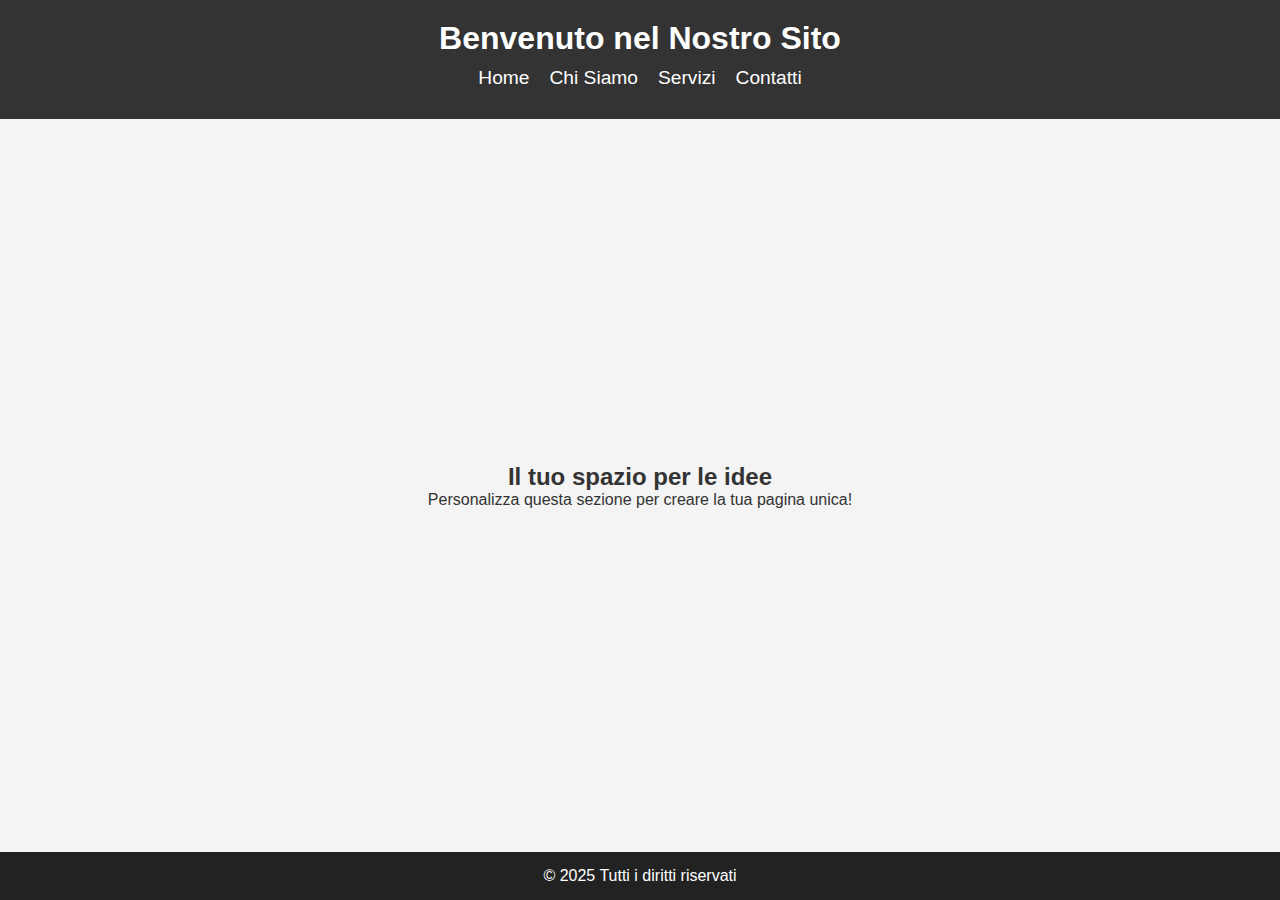
==== sito/index.html @ ecc30b9c "aggiunta sito" ====
<!DOCTYPE html>
<html lang="it">
<head>
    <meta charset="UTF-8">
    <meta name="viewport" content="width=device-width, initial-scale=1.0">
    <title>Homepage</title>
    <link rel="stylesheet" href="stylesheet.css">
</head>
<body>
    <header>
        <h1>Benvenuto nel Nostro Sito</h1>
        <nav>
            <ul>
                <li><a href="#">Home</a></li>
                <li><a href="#">Chi Siamo</a></li>
                <li><a href="#">Servizi</a></li>
                <li><a href="#">Contatti</a></li>
            </ul>
        </nav>
    </header>
    
    <main>
        <section>
            <h2>Il tuo spazio per le idee</h2>
            <p>Personalizza questa sezione per creare la tua pagina unica!</p>
        </section>
    </main>
    
    <footer>
        <p>&copy; 2025 Tutti i diritti riservati</p>
    </footer>
</body>
</html>
---- sito/stylesheet.css ----
* {
    margin: 0;
    padding: 0;
    box-sizing: border-box;
    font-family: 'Arial', sans-serif;
}

body {
    background-color: #f4f4f4;
    color: #333;
    display: flex;
    flex-direction: column;
    min-height: 100vh;
}

header {
    background: #333;
    color: #fff;
    padding: 20px;
    text-align: center;
}

nav ul {
    list-style: none;
    display: flex;
    justify-content: center;
    gap: 20px;
    padding: 10px 0;
}

nav ul li {
    display: inline;
}

nav ul li a {
    color: #fff;
    text-decoration: none;
    font-size: 1.2em;
}

main {
    flex: 1;
    display: flex;
    align-items: center;
    justify-content: center;
    text-align: center;
    padding: 20px;
}

footer {
    background: #222;
    color: white;
    text-align: center;
    padding: 15px;
}

/* Responsive Design */
@media (max-width: 768px) {
    nav ul {
        flex-direction: column;
        gap: 10px;
    }
}

@media (max-width: 480px) {
    header h1 {
        font-size: 1.5em;
    }

    nav ul li a {
        font-size: 1em;
    }
}
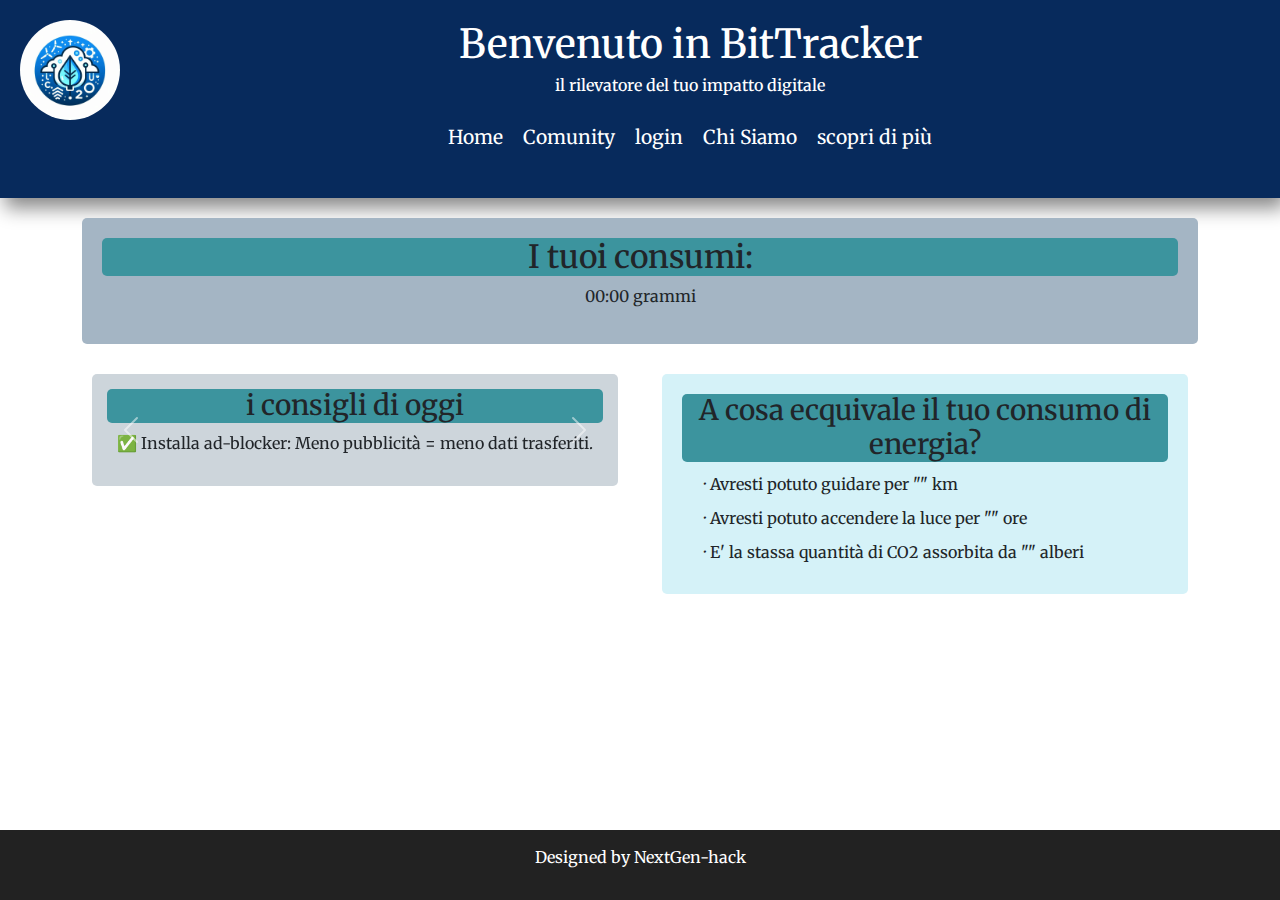
==== commit 70c4aadc: "aggiornamento webapp" ====
--- a/sito/index.html
+++ b/sito/index.html
@@ -5,29 +5,119 @@
     <meta name="viewport" content="width=device-width, initial-scale=1.0">
     <title>Homepage</title>
     <link rel="stylesheet" href="stylesheet.css">
+
+    <link rel="icon" type="image/x-icon" href="logo-Photoroom.png">
+
+    <link href="https://cdn.jsdelivr.net/npm/bootstrap@5.3.3/dist/css/bootstrap.min.css" rel="stylesheet" integrity="sha384-QWTKZyjpPEjISv5WaRU9OFeRpok6YctnYmDr5pNlyT2bRjXh0JMhjY6hW+ALEwIH" crossorigin="anonymous">
+    <script src="https://cdn.jsdelivr.net/npm/bootstrap@5.3.3/dist/js/bootstrap.bundle.min.js" integrity="sha384-YvpcrYf0tY3lHB60NNkmXc5s9fDVZLESaAA55NDzOxhy9GkcIdslK1eN7N6jIeHz" crossorigin="anonymous"></script>
+
+    <link rel="preconnect" href="https://fonts.googleapis.com">
+    <link rel="preconnect" href="https://fonts.gstatic.com" crossorigin>
+    <link href="https://fonts.googleapis.com/css2?family=Merriweather:ital,opsz,wght@0,18..144,300..900;1,18..144,300..900&display=swap" rel="stylesheet">
+
+
 </head>
 <body>
     <header>
-        <h1>Benvenuto nel Nostro Sito</h1>
+        <div id="logoImg">
+            <img src="logo.png" height="100px" width="100px">
+        </div>
+
+        <h1>Benvenuto in BitTracker</h1>
+        <h6>il rilevatore del tuo impatto digitale</h6>
+
         <nav>
             <ul>
-                <li><a href="#">Home</a></li>
-                <li><a href="#">Chi Siamo</a></li>
-                <li><a href="#">Servizi</a></li>
-                <li><a href="#">Contatti</a></li>
-            </ul>
+                <li><a href="index.html">Home</a></li>
+                <li><a href="community.html">Comunity</a></li>
+                <li><a href="login.html">login</a></li>
+                <li><a href="contacts.html">Chi Siamo</a></li>
+                <li><a href="explore.html">scopri di più</a></li>
+            </ul>   
         </nav>
+
     </header>
     
-    <main>
-        <section>
-            <h2>Il tuo spazio per le idee</h2>
-            <p>Personalizza questa sezione per creare la tua pagina unica!</p>
-        </section>
-    </main>
+
+
+    <div class="container text-center">
+
+        <div class="row">
+            <main>
+                <section id="dataConsuption">
+                    <h2>I tuoi consumi: </h2>
+                    <p>00:00 grammi</p>
+                </section>
+            </main>
+        </div>
+
+        <div class="row">
+
+            <div class="col">
+                
+                <div id="carouselExampleFade" class="carousel slide carousel-fade">
+                    <div id="textConsigli">
+                        <h3>i consigli di oggi</h3>
+                    </div>
+                   
+            <div class="carousel-inner">
+              <div class="carousel-item active">
+                <p>✅ Installa ad-blocker: Meno pubblicità = meno dati trasferiti.
+                </p>
+              </div>
+              <div class="carousel-item">
+                <p>📊 Impatto: 1 email con allegato da 5 MB = ~25 g CO₂ se conservata per anni!</p>
+              </div>
+              <div class="carousel-item">
+                <p>🎥 Esempio: 1 ora di streaming in 4K emette fino a 150 g CO₂, in HD solo 50 g.</p>
+              </div>
+            </div>
+            <button class="carousel-control-prev" type="button" data-bs-target="#carouselExampleFade" data-bs-slide="prev">
+              <span class="carousel-control-prev-icon" aria-hidden="true"></span>
+              <span class="visually-hidden">Previous</span>
+            </button>
+            <button class="carousel-control-next" type="button" data-bs-target="#carouselExampleFade" data-bs-slide="next">
+              <span class="carousel-control-next-icon" aria-hidden="true"></span>
+              <span class="visually-hidden">Next</span>
+            </button>
+        </div>
+
+        </div>
+            <div class="col">
+                <section id="tableConvertion">
+
+                    <div id="textTable">
+                        <h3>A cosa ecquivale il tuo consumo di energia?</h3>
+                    </div>
+
+                    <div class="container">
+                        <div class="container text-center">
+                            <div class="col colTable1">
+                              <div class="row rowTable1">
+                                · Avresti potuto guidare per "" km
+                              </div>
+                              <div class="row rowTable2">
+                                · Avresti potuto accendere la luce per "" ore
+                              </div>
+                              <div class="row rowTable3">
+                                · E' la stassa quantità di CO2 assorbita da "" alberi
+                              </div>
+                            </div>
+                        </div>
+                    </div>
+                    
+                </section>
+            </div>
+        </div>
+    </div>
+    
+    
+
+    
+    
     
     <footer>
-        <p>&copy; 2025 Tutti i diritti riservati</p>
+        <p>Designed by NextGen-hack</p>
     </footer>
 </body>
 </html>
--- a/sito/stylesheet.css
+++ b/sito/stylesheet.css
@@ -1,23 +1,33 @@
+:root {
+    --main-color:#072a5c;
+}
 * {
     margin: 0;
     padding: 0;
     box-sizing: border-box;
-    font-family: 'Arial', sans-serif;
+    font-family: "Merriweather", serif;
 }
 
 body {
     background-color: #f4f4f4;
-    color: #333;
+    color: var(--main-color);
     display: flex;
     flex-direction: column;
     min-height: 100vh;
 }
 
 header {
-    background: #333;
+    background: var(--main-color);
     color: #fff;
     padding: 20px;
     text-align: center;
+    box-shadow: 5px 10px 18px #888888;;
+}
+
+
+#logoImg img{
+    float: left;
+    border-radius: 50%;
 }
 
 nav ul {
@@ -30,12 +40,15 @@
 
 nav ul li {
     display: inline;
+    margin-top: 10px;
 }
+
 
 nav ul li a {
     color: #fff;
     text-decoration: none;
     font-size: 1.2em;
+    
 }
 
 main {
@@ -47,7 +60,44 @@
     padding: 20px;
 }
 
+.login-container {
+    background: #fff;
+    padding: 20px;
+    border-radius: 10px;
+    box-shadow: 0 0 10px rgba(0, 0, 0, 0.1);
+}
+
+.login-container h2 {
+    margin-bottom: 15px;
+}
+
+.login-container input {
+    width: 100%;
+    padding: 10px;
+    margin: 10px 0;
+    border: 1px solid #ccc;
+    border-radius: 5px;
+}
+
+.login-container button {
+    width: 100%;
+    padding: 10px;
+    background: var(--main-color);
+    color: white;
+    border: none;
+    border-radius: 5px;
+    cursor: pointer;
+}
+
+.login-container button:hover {
+    background: #4b6382;
+}
+
 footer {
+    position: fixed;
+    bottom: 0;
+    left: 0;
+    right: 0;
     background: #222;
     color: white;
     text-align: center;
@@ -64,10 +114,68 @@
 
 @media (max-width: 480px) {
     header h1 {
-        font-size: 1.5em;
+        font-size: 1.2em;
     }
 
     nav ul li a {
         font-size: 1em;
     }
-}+}
+
+#dataConsuption{
+
+    background-color: #a4b5c4;
+    border-radius: 5px;
+    padding: 20px;
+    width: 100%;
+}
+#dataConsuption h2{
+    background-color:#3c949e;
+    border-radius: 5px;
+}
+
+#tableConvertion{
+    background-color: #d5f2f8;
+    border-radius: 5px;
+    text-align: center;
+    padding: 20px;
+    width: 100%;
+}
+#textTable{
+    background-color: #3c949e;
+    border-radius: 5px;
+}
+
+#carouselExampleFade{
+    text-align: center;
+    background-color: #cdd5db ;
+    border-radius: 5px;
+    padding: 15px;
+    width: 100%;
+
+}
+
+#textConsigli{
+    background-color:#3c949e;
+    border-radius: 5px;
+}
+
+.col{
+    margin: 10px;
+}
+
+.row{
+    margin: 10px;
+}
+
+/*
+.rowTable1{
+    
+}
+.rowTable2{
+    
+}
+.rowTable3{
+    
+}
+*/